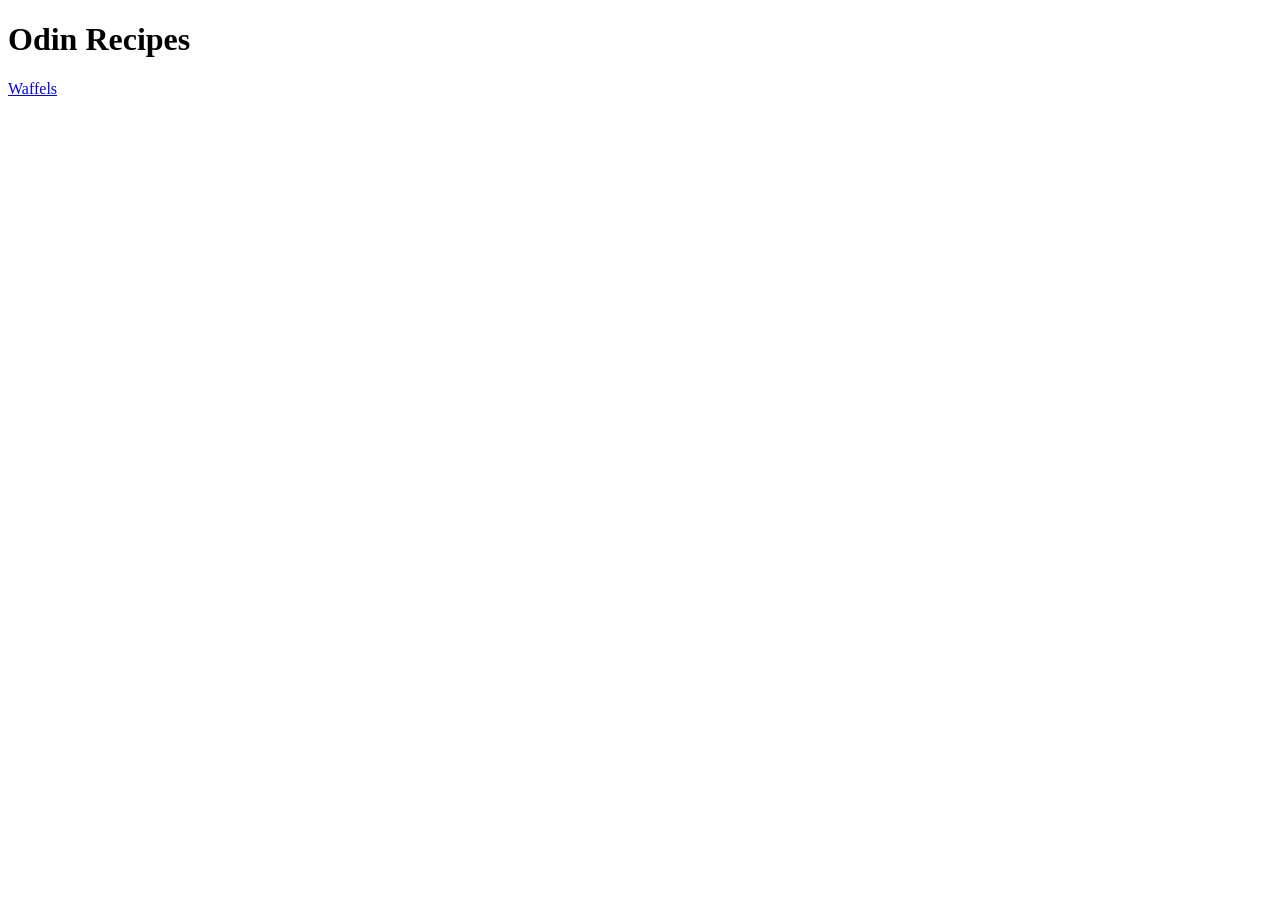
==== index.html @ c872762f "Add index and waffels pages. Add stylesheet to use the ::before selector." ====
<!DOCTYPE html>
<html lang="en">
<head>
    <meta charset="UTF-8">
    <meta name="viewport" content="width=device-width, initial-scale=1.0">
    <title>Homemade</title>
</head>
<body>
    <h1>Odin Recipes</h1>
    <a href="recipes/waffels.html" rel="noopener noreferrer">Waffels</a>
</body>
</html>
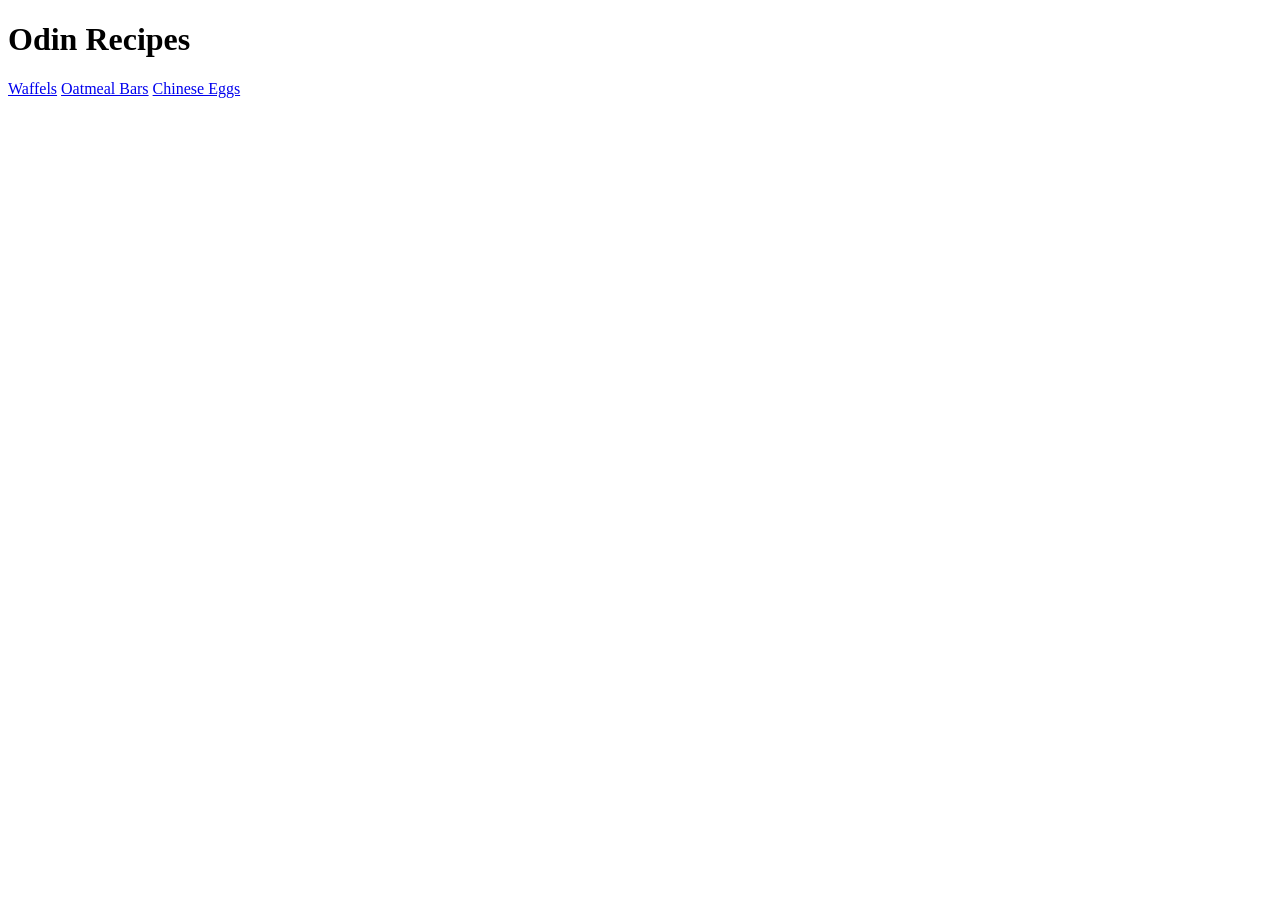
==== commit c92ed3f6: "Add oatmeal and Chinese egg breakfast pages" ====
--- a/index.html
+++ b/index.html
@@ -7,6 +7,12 @@
 </head>
 <body>
     <h1>Odin Recipes</h1>
-    <a href="recipes/waffels.html" rel="noopener noreferrer">Waffels</a>
+    <nav>
+        <a href="recipes/waffels.html" rel="noopener noreferrer">Waffels</a>
+        <a href="recipes/oatmealbars.html" rel="noopener noreferrer">Oatmeal Bars</a>
+        <a href="recipes/eggs.html" rel="noopener noreferrer">Chinese Eggs</a>
+    </nav>
+
+
 </body>
 </html>
